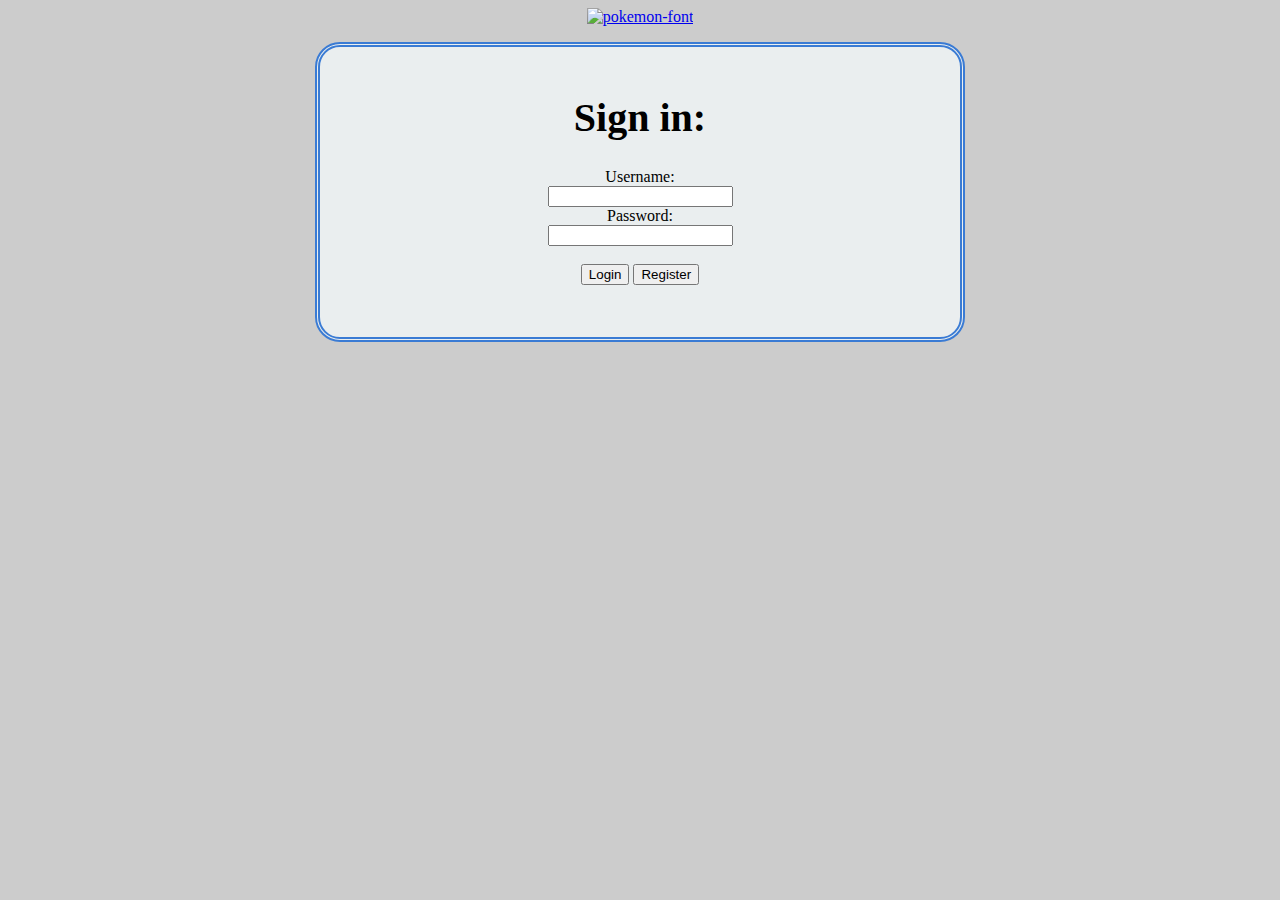
==== index.html @ 09b22e28 "Add files via upload" ====
<html>
<head>
<style>
@font-face{
  font-family: "pokefont";
  src: url(pokefont.ttf);
}
label{
font-family: "pokefont";
}

h1{
font-family:"pokefont";
}

.boxed {
  border: 5px solid #3a7bd4 ;
  border-radius: 25px;
  border-style: double;
  background: #Eaeeef;
  padding: 20px;
  height: 250px;
  width: 600px;
  margin: auto;
  display: inline-block;
  margin-left: auto;
  margin-right: auto;
  text-align: left;
  font-family:"pokefont";
}

div.boxed
{
    display: block;
    text-align: center;
    font-family:"pokefont";
}


body {
background-image: url("https://wallpapercave.com/wp/wp2432933.jpg");
background-repeat: no-repeat;
background-size: cover;
background-color: #cccccc;
}
</style>
</head>

  <body background= href="https://pixelz.cc/images/pokemon-poke-ball-wqhd-1440p-wallpaper/">
    <p align="center"><a 
    href="index.html"><img 
src="https://fontmeme.com/permalink/210826/eb2ec528db4569fc99743c4afb9d8bc3.png" alt="pokemon-font" border="0"></a>
<div class="boxed">
  <h1 style="font-size:40px;font-family:"pokefont";">Sign in:</h1>
  <form method="post">
    <label for="Login" align="middle">Username:</label><br>
    <input type="text" id="Login" name="Login"><br>
    <label for="password" align="middle">Password:</label><br>
    <input type="password" id="password" name="password">
    </br></br>
    <input type="submit" value="Login">
    <button type="button" onclick="window.location.href='register.html'">Register</button>
  </form>
</div>
  </body>
</html>
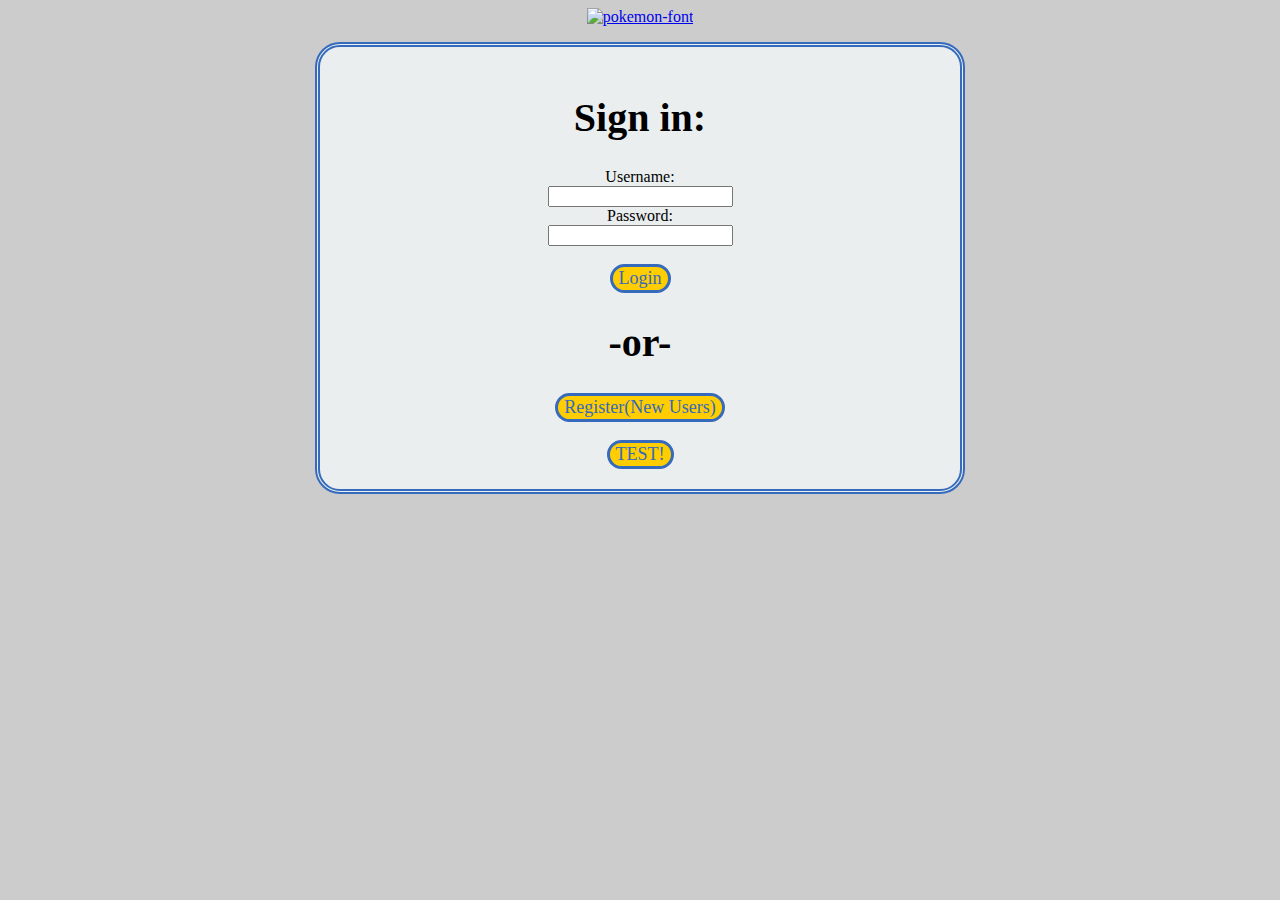
==== commit 5c8c6c68: "Add files via upload" ====
--- a/index.html
+++ b/index.html
@@ -13,13 +13,31 @@
 font-family:"pokefont";
 }
 
+.loginresult{
+font-family: "pokefont"
+color: red;
+}
+
+button{
+font-family: "pokefont";
+}
+
+.submitbutton {
+font-family: "pokefont";
+font-size: 18px;
+color: #356ABC;
+background-color: #ffcd00;
+border-radius: 15px;
+border: 3px solid #356ABC;
+}
+
 .boxed {
-  border: 5px solid #3a7bd4 ;
+  border: 5px solid #356ABC ;
   border-radius: 25px;
   border-style: double;
   background: #Eaeeef;
   padding: 20px;
-  height: 250px;
+  height: auto;
   width: 600px;
   margin: auto;
   display: inline-block;
@@ -54,13 +72,16 @@
   <h1 style="font-size:40px;font-family:"pokefont";">Sign in:</h1>
   <form method="post">
     <label for="Login" align="middle">Username:</label><br>
-    <input type="text" id="Login" name="Login"><br>
+    <input type="text" id="loginName" name="Login" required><br>
     <label for="password" align="middle">Password:</label><br>
-    <input type="password" id="password" name="password">
+    <input type="password" id="loginPassword" name="password" required>
     </br></br>
-    <input type="submit" value="Login">
-    <button type="button" onclick="window.location.href='register.html'">Register</button>
+    <button type="button" class="submitbutton" onclick="Login()">Login</button>
   </form>
+	<p class="loginresult" id="loginResult"></p>
+	<h1 style="font-size:40px;font-family:"pokefont";">-or-</h1>
+    	<button type="button" class="submitbutton" onclick="window.location.href='register.html'">Register(New Users)</button></br>
+    	</br><button type="button" class="submitbutton" onclick="window.location.href='dex.html'">TEST!</button>
 </div>
   </body>
 </html>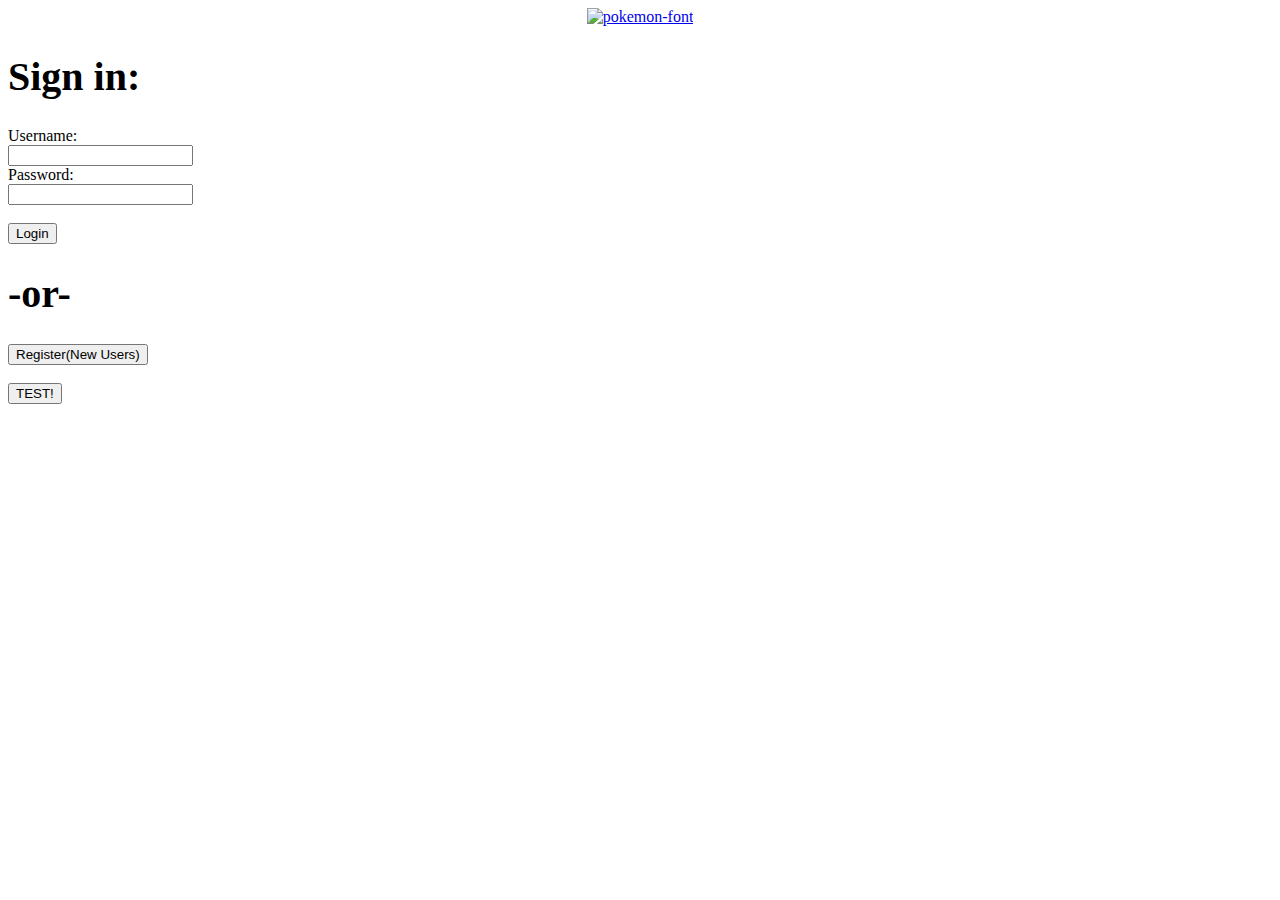
==== commit a2a04ce5: "Add files via upload" ====
--- a/index.html
+++ b/index.html
@@ -1,67 +1,13 @@
 <html>
 <head>
-<style>
-@font-face{
-  font-family: "pokefont";
-  src: url(pokefont.ttf);
-}
-label{
-font-family: "pokefont";
-}
-
-h1{
-font-family:"pokefont";
-}
-
-.loginresult{
-font-family: "pokefont"
-color: red;
-}
-
-button{
-font-family: "pokefont";
-}
-
-.submitbutton {
-font-family: "pokefont";
-font-size: 18px;
-color: #356ABC;
-background-color: #ffcd00;
-border-radius: 15px;
-border: 3px solid #356ABC;
-}
-
-.boxed {
-  border: 5px solid #356ABC ;
-  border-radius: 25px;
-  border-style: double;
-  background: #Eaeeef;
-  padding: 20px;
-  height: auto;
-  width: 600px;
-  margin: auto;
-  display: inline-block;
-  margin-left: auto;
-  margin-right: auto;
-  text-align: left;
-  font-family:"pokefont";
-}
-
-div.boxed
-{
-    display: block;
-    text-align: center;
-    font-family:"pokefont";
-}
-
-
-body {
-background-image: url("https://wallpapercave.com/wp/wp2432933.jpg");
-background-repeat: no-repeat;
-background-size: cover;
-background-color: #cccccc;
-}
-</style>
+  <head>
+    <script type="text/javascript" src="js/code.js"></script>
+    <script type="text/javascript" src="js/md5.js"></script>
+      <link href="css/styles.css" rel="stylesheet">	
+    
+    <script type="text/javascript">
+    </script>
+  </head>
 </head>
 
   <body background= href="https://pixelz.cc/images/pokemon-poke-ball-wqhd-1440p-wallpaper/">
@@ -69,17 +15,19 @@
     href="index.html"><img 
 src="https://fontmeme.com/permalink/210826/eb2ec528db4569fc99743c4afb9d8bc3.png" alt="pokemon-font" border="0"></a>
 <div class="boxed">
-  <h1 style="font-size:40px;font-family:"pokefont";">Sign in:</h1>
-  <form method="post">
-    <label for="Login" align="middle">Username:</label><br>
-    <input type="text" id="loginName" name="Login" required><br>
-    <label for="password" align="middle">Password:</label><br>
+  <h1 style="font-size:40px;font-family:'pokefont';">Sign in:</h1>
+  <div>
+    <label for="login">Username:</label><br>
+    <input type="text" id="loginName" name="login" required><br>
+    <label for="password">Password:</label><br>
     <input type="password" id="loginPassword" name="password" required>
     </br></br>
-    <button type="button" class="submitbutton" onclick="Login()">Login</button>
-  </form>
+    <button type="submit" class="submitbutton" onclick="doLogin()">Login</button>
+  </div>
+
+	
 	<p class="loginresult" id="loginResult"></p>
-	<h1 style="font-size:40px;font-family:"pokefont";">-or-</h1>
+	<h1 style="font-size:40px;font-family:'pokefont';">-or-</h1>
     	<button type="button" class="submitbutton" onclick="window.location.href='register.html'">Register(New Users)</button></br>
     	</br><button type="button" class="submitbutton" onclick="window.location.href='dex.html'">TEST!</button>
 </div>
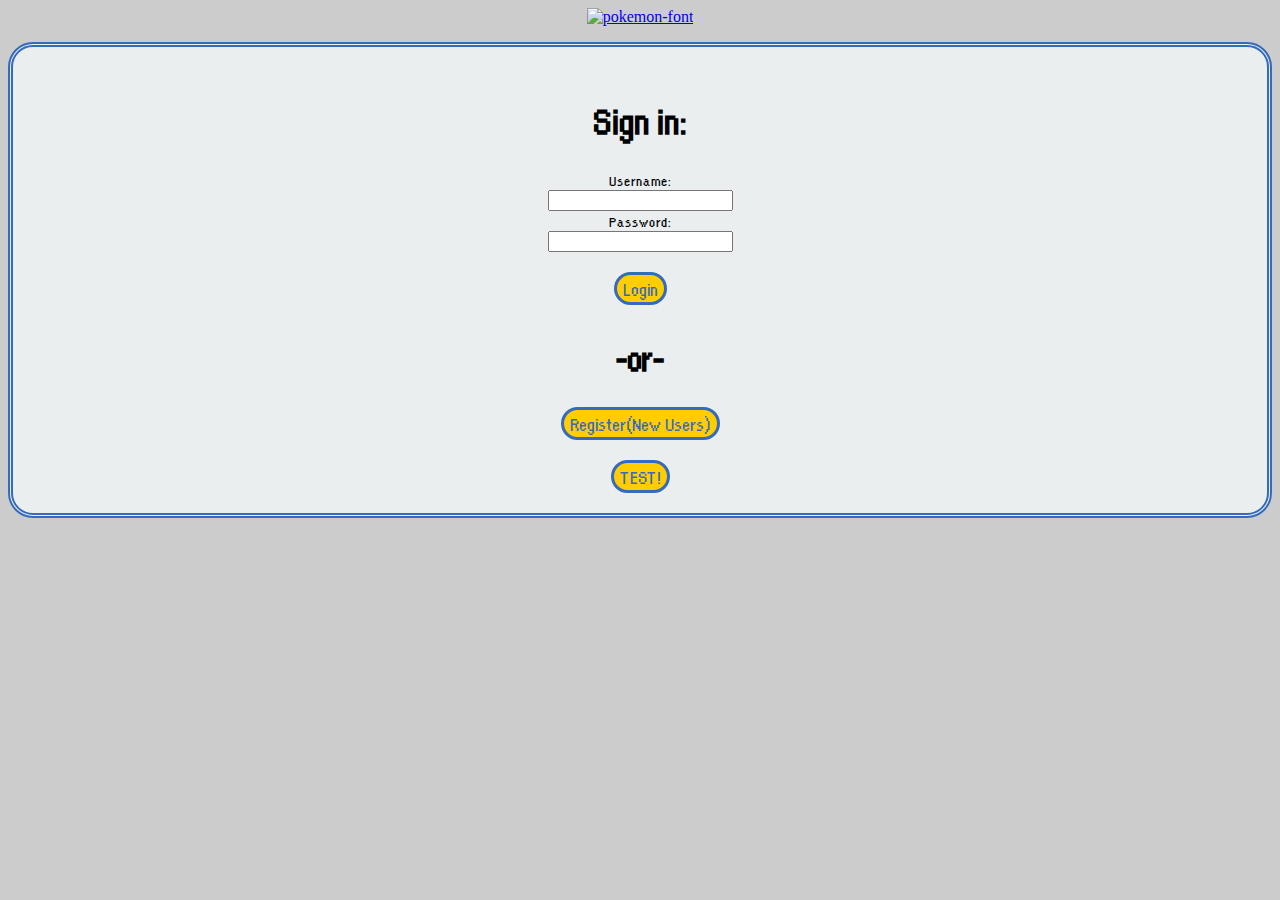
==== commit bfeba84b: "Add files via upload" ====
--- a/index.html
+++ b/index.html
@@ -1,13 +1,11 @@
 <html>
 <head>
-  <head>
     <script type="text/javascript" src="js/code.js"></script>
     <script type="text/javascript" src="js/md5.js"></script>
       <link href="css/styles.css" rel="stylesheet">	
     
     <script type="text/javascript">
     </script>
-  </head>
 </head>
 
   <body background= href="https://pixelz.cc/images/pokemon-poke-ball-wqhd-1440p-wallpaper/">
--- a/css/styles.css
+++ b/css/styles.css
@@ -0,0 +1,246 @@
+@font-face {
+	font-family: "pokefont";
+	src: url(../pokefont.ttf);
+}
+
+input[type=submit] {
+	font-family: "pokefont";
+	font-size: 20px;
+}
+
+button {
+	font-family: "pokefont";
+	display:inline-block;
+}
+
+.top-screen-lights {
+	width: 50%;
+	margin-top: 2px;
+	display: flex;
+	justify-self: center;
+	justify-content: center;
+	align-items: center;
+}
+
+.light {
+	border: solid black 1px;
+	width: 5px;
+	height: 5px;
+	border-radius: 50%;
+	margin-right: 7px;
+	background: red;
+}
+
+.line {
+	width: 18px;
+	height: 2px;
+	background-color: black;
+	margin-top: 8px;
+	display: block;
+}
+
+.button {
+	font-family: "pokefont";
+	font-size: 20px;
+	color: #356ABC;
+	background-color: #ffcd00;
+	border-radius: 40px;
+	border: 3px solid #356ABC;
+	display:inline-block;
+}
+
+.submitbutton {
+	font-family: "pokefont";
+	font-size: 20px;
+	color: #356ABC;
+	background-color: #ffcd00;
+	border-radius: 40px;
+	border: 3px solid #356ABC;
+	display:inline-block;
+}
+
+.searchbutton {
+	font-family: "pokefont";
+	font-size: 15px;
+	color: #356ABC;
+	background-color: #ffcd00;
+	border-radius: 40px;
+	border: 3px solid #356ABC;
+}
+
+h1 {
+	font-family:"pokefont";
+}
+
+.boxed {
+	border: 5px solid #356ABC;
+	border-radius: 25px;
+	border-style: double;
+	background: #Eaeeef;
+	padding: 20px;
+	height: auto;
+	margin: auto;
+	display: inline-block;
+	margin-left: auto;
+	margin-right: auto;
+	text-align: left;
+	font-family:"pokefont";
+	box-sizing: border-box;
+}
+
+#main-body-container {
+	position: relative;
+	height: 550px;
+}
+
+#screen-container {
+	position: absolute;
+	height: 100%;
+	right: 0;
+	width: 60%;
+}
+
+#contactSearchResults {
+	position: absolute;
+	height: 100%;
+	left: 0;
+	width: 40%;
+}
+ul {
+	list-style-type:none;
+	padding: 0;
+	margin: 0;
+	margin-left: 1em;
+}
+
+li.selected {
+	background-image: url(../images/openpokeball.png);
+	padding:10px;
+	font-family: "pokefont";
+	font-size: 20px;
+	background-repeat: no-repeat;
+	display: block;
+	background-position: -4px 7px;
+	padding-left: 1em;
+}
+
+li.unselected {
+	background-image: url(../images/pokeball.png);
+	padding:10px;
+	font-family: "pokefont";
+	font-size: 20px;
+	background-repeat: no-repeat;
+	background-position: 0 15px;
+	display: block;
+	padding-left: 1em;
+}
+
+div.boxed {
+    display: block;
+    text-align: center;
+    font-family:"pokefont";
+}
+
+div.resultsborder {
+	border: 5px solid black;
+	background: white;
+	padding: 20px;
+	height: 350px;
+	width: 350px;
+	margin: auto;
+	display:inline-block;
+	border-radius: 0 0 0 17%;
+	position: relative;
+}
+
+form.results {
+	border: 5px solid black;
+	border-radius: 5px;
+	background: #98cb98;
+	padding: 20px;
+	height: 250px;
+	width: 250px;
+	margin: auto;
+	display: inline-block;
+	margin-left: auto;
+	margin-right: auto;
+	text-align: left;
+	font-family:"pokefont";
+	font-size: 30px;
+	color: black;
+}
+
+.results input {
+	font: inherit;
+	font-size: 25px;
+	border: none;
+	outline: none;
+	background-color: inherit;
+	width: 100%;
+}
+
+.results input#phoneNumber {
+	width: 70%;
+}
+
+.emptymode .results {
+	color: darkslategrey;
+	background-color: #7da77d;
+}
+
+.emptymode .bottom-button-container,
+.emptymode #editbutton,
+.emptymode #deletebutton {
+	display: none;
+}
+
+.viewingmode .bottom-button-container {
+	display: none;
+}
+
+.createmode #editbutton, 
+.createmode #deletebutton {
+	display: none;
+}
+
+.editmode #addbutton, 
+.editmode #deletebutton {
+	visibility: hidden;
+}
+
+
+.side-button-container {
+	position: absolute;
+	right: 0;
+	top: 30px;
+	width: 45px;
+}
+.side-button-container > .button {
+	margin: 0 0 5px 0;
+}
+
+.bottom-button-container {
+	position: absolute;
+	bottom: 22px;
+	right: 74px;
+}
+
+#cancelbutton {
+	background-color: rgb(252, 82, 52);
+	color: #054097;
+	margin-left: 5px;
+}
+
+body {
+	background-image: url("https://wallpapercave.com/wp/wp2432933.jpg");
+	background-repeat: no-repeat;
+	background-size: cover;
+	background-color: #cccccc;
+}
+
+.page-wrap {
+	position: relative;
+	width: 75%;
+	min-width: 766px;
+	margin: auto;
+}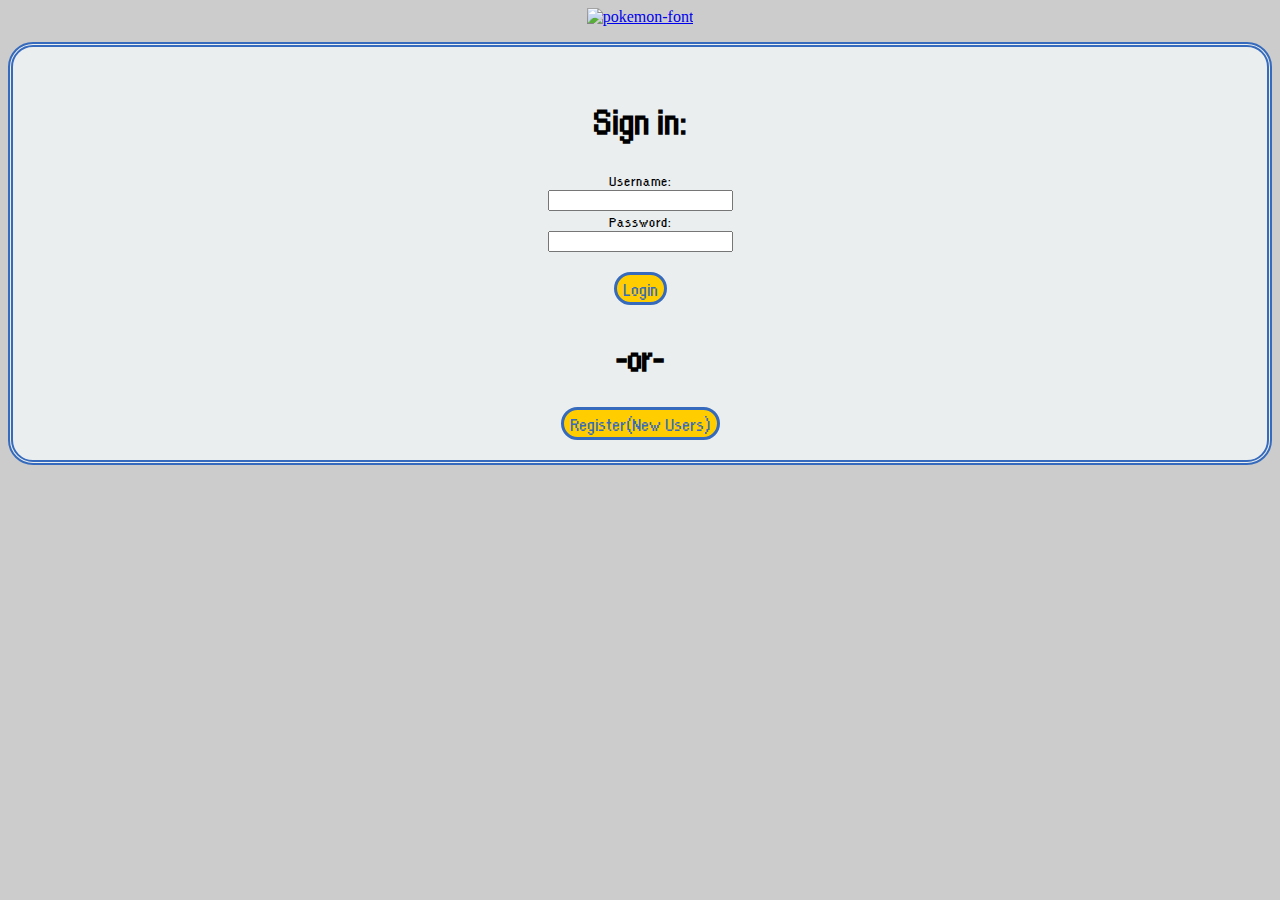
==== commit e5ce7f1a: "Add files via upload" ====
--- a/index.html
+++ b/index.html
@@ -27,7 +27,6 @@
 	<p class="loginresult" id="loginResult"></p>
 	<h1 style="font-size:40px;font-family:'pokefont';">-or-</h1>
     	<button type="button" class="submitbutton" onclick="window.location.href='register.html'">Register(New Users)</button></br>
-    	</br><button type="button" class="submitbutton" onclick="window.location.href='dex.html'">TEST!</button>
 </div>
   </body>
 </html>--- a/css/styles.css
+++ b/css/styles.css
@@ -183,28 +183,28 @@
 	width: 70%;
 }
 
-.emptymode .results {
+[state=emptymode] .results {
 	color: darkslategrey;
 	background-color: #7da77d;
 }
 
-.emptymode .bottom-button-container,
-.emptymode #editbutton,
-.emptymode #deletebutton {
+[state=emptymode] .bottom-button-container,
+[state=emptymode] #editbutton,
+[state=emptymode] #deletebutton {
 	display: none;
 }
 
-.viewingmode .bottom-button-container {
+[state=viewingmode] .bottom-button-container {
 	display: none;
 }
 
-.createmode #editbutton, 
-.createmode #deletebutton {
+[state=createmode] #editbutton, 
+[state=createmode] #deletebutton {
 	display: none;
 }
 
-.editmode #addbutton, 
-.editmode #deletebutton {
+[state=editmode] #addbutton, 
+[state=editmode] #deletebutton {
 	visibility: hidden;
 }
 
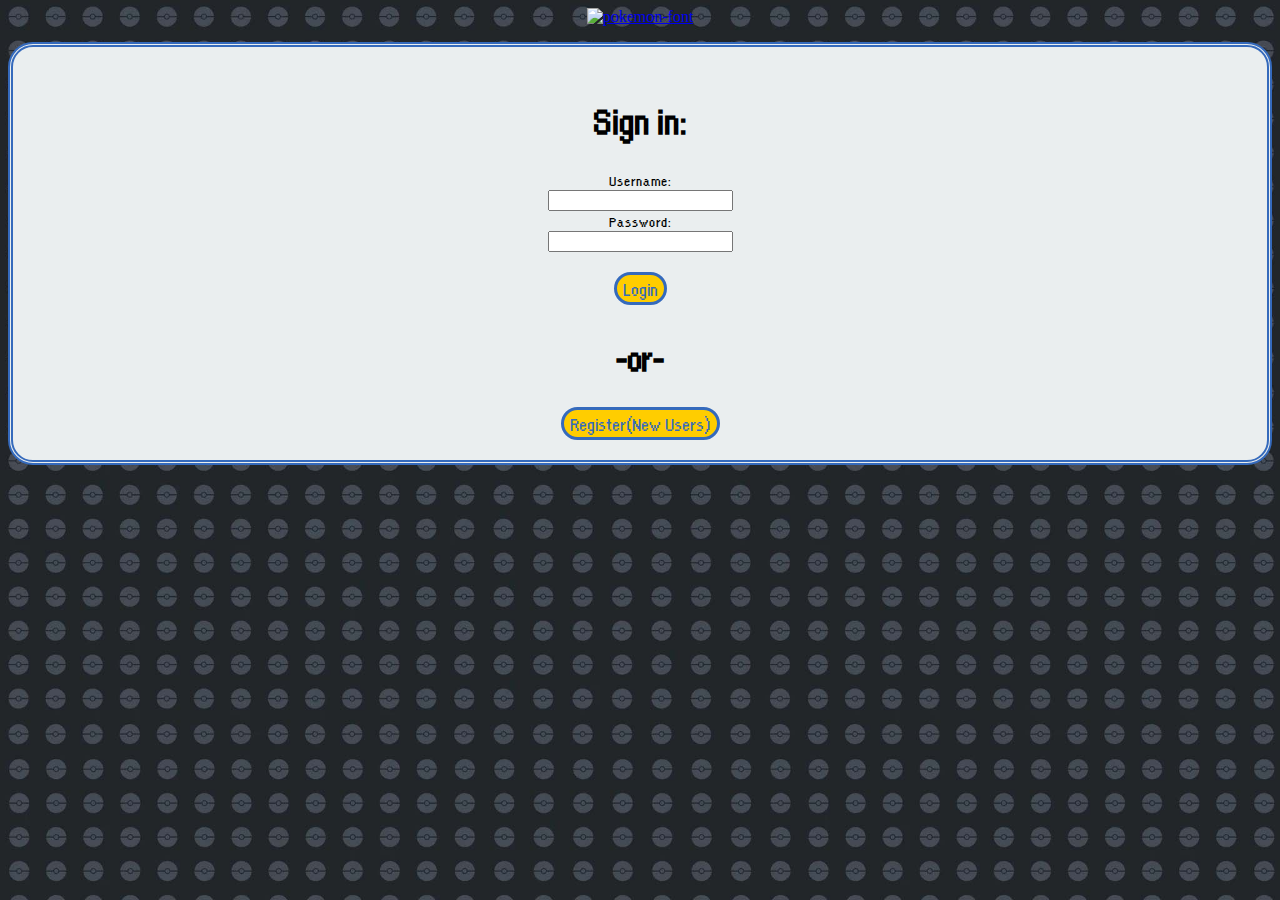
==== commit 5306d441: "Add files via upload" ====
--- a/index.html
+++ b/index.html
@@ -9,9 +9,7 @@
 </head>
 
   <body background= href="https://pixelz.cc/images/pokemon-poke-ball-wqhd-1440p-wallpaper/">
-    <p align="center"><a 
-    href="index.html"><img 
-src="https://fontmeme.com/permalink/210826/eb2ec528db4569fc99743c4afb9d8bc3.png" alt="pokemon-font" border="0"></a>
+    <p align="center"><a id="logo" href="index.html"><img src="https://fontmeme.com/permalink/210826/eb2ec528db4569fc99743c4afb9d8bc3.png" alt="pokemon-font" border="0"></a>
 <div class="boxed">
   <h1 style="font-size:40px;font-family:'pokefont';">Sign in:</h1>
   <div>
--- a/css/styles.css
+++ b/css/styles.css
@@ -11,6 +11,7 @@
 button {
 	font-family: "pokefont";
 	display:inline-block;
+  cursor: pointer;
 }
 
 .top-screen-lights {
@@ -57,6 +58,7 @@
 	border-radius: 40px;
 	border: 3px solid #356ABC;
 	display:inline-block;
+  cursor: pointer;
 }
 
 .searchbutton {
@@ -66,6 +68,7 @@
 	background-color: #ffcd00;
 	border-radius: 40px;
 	border: 3px solid #356ABC;
+  cursor: pointer;
 }
 
 h1 {
@@ -111,6 +114,7 @@
 	padding: 0;
 	margin: 0;
 	margin-left: 1em;
+  height: 70%;
 }
 
 li.selected {
@@ -232,7 +236,8 @@
 }
 
 body {
-	background-image: url("https://wallpapercave.com/wp/wp2432933.jpg");
+	/*background-image: url("https://wallpapercave.com/wp/wp2432933.jpg");*/
+  background-image: url(../images/pokewallpaper3.png);
 	background-repeat: no-repeat;
 	background-size: cover;
 	background-color: #cccccc;
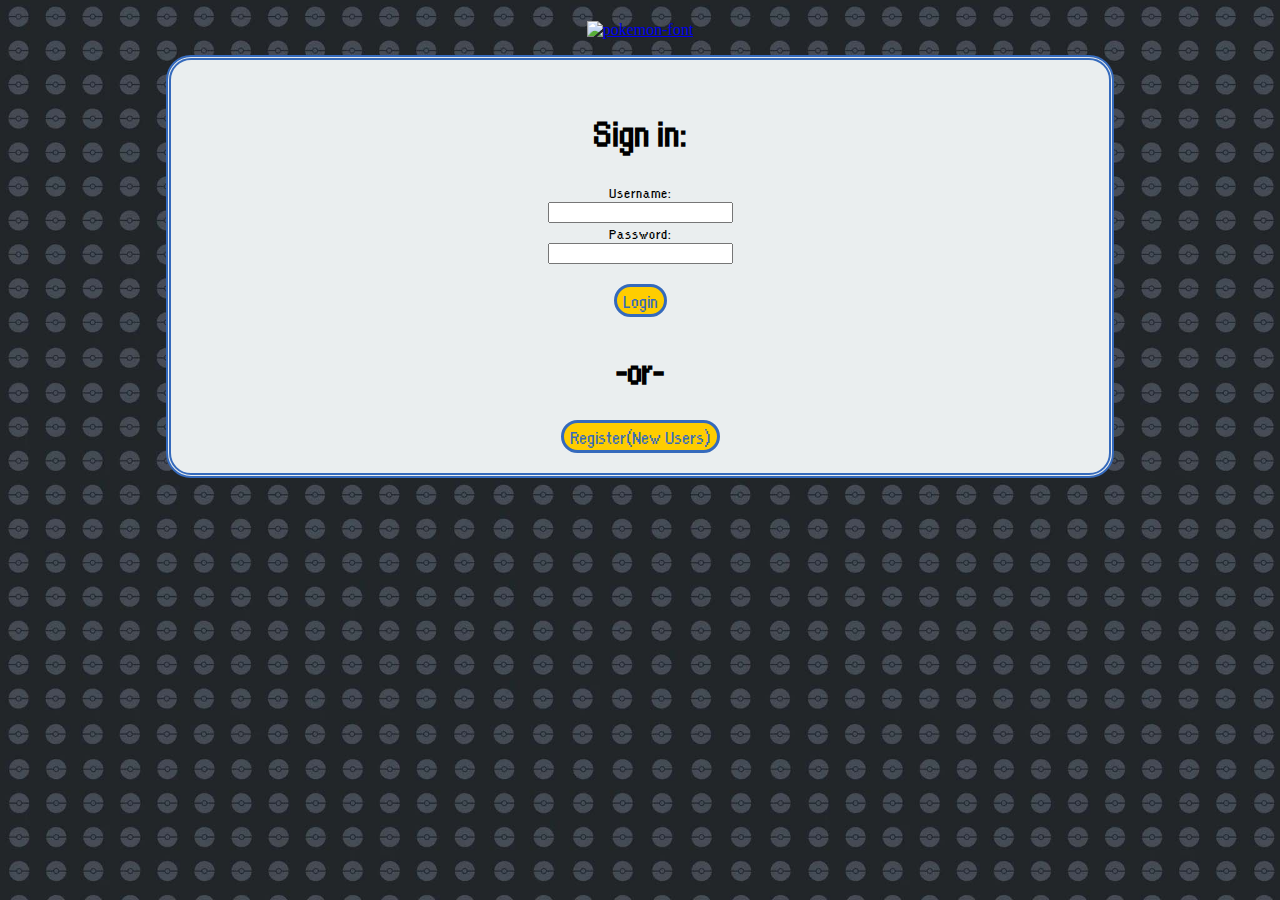
==== commit 3e1ed242: "Add files via upload" ====
--- a/index.html
+++ b/index.html
@@ -10,21 +10,22 @@
 
   <body background= href="https://pixelz.cc/images/pokemon-poke-ball-wqhd-1440p-wallpaper/">
     <p align="center"><a id="logo" href="index.html"><img src="https://fontmeme.com/permalink/210826/eb2ec528db4569fc99743c4afb9d8bc3.png" alt="pokemon-font" border="0"></a>
-<div class="boxed">
-  <h1 style="font-size:40px;font-family:'pokefont';">Sign in:</h1>
-  <div>
-    <label for="login">Username:</label><br>
-    <input type="text" id="loginName" name="login" required><br>
-    <label for="password">Password:</label><br>
-    <input type="password" id="loginPassword" name="password" required>
-    </br></br>
-    <button type="submit" class="submitbutton" onclick="doLogin()">Login</button>
+<div class="page-wrap">
+  <div class="boxed">
+    <h1 style="font-size:40px;font-family:'pokefont';">Sign in:</h1>
+    <div>
+      <label for="login">Username:</label><br>
+      <input type="text" id="loginName" name="login" required><br>
+      <label for="password">Password:</label><br>
+      <input type="password" id="loginPassword" name="password" required>
+      </br></br>
+      <button type="submit" class="submitbutton" onclick="doLogin()">Login</button>
+    </div>
+	
+    <p class="loginresult" id="loginResult"></p>
+    <h1 style="font-size:40px;font-family:'pokefont';">-or-</h1>
+        <button type="button" class="submitbutton" onclick="window.location.href='register.html'">Register(New Users)</button></br>
   </div>
-
-	
-	<p class="loginresult" id="loginResult"></p>
-	<h1 style="font-size:40px;font-family:'pokefont';">-or-</h1>
-    	<button type="button" class="submitbutton" onclick="window.location.href='register.html'">Register(New Users)</button></br>
 </div>
   </body>
 </html>--- a/css/styles.css
+++ b/css/styles.css
@@ -8,6 +8,56 @@
 	font-size: 20px;
 }
 
+.nav{
+  display: inline;
+  padding-left: .75%;
+  padding-right: .75%;
+  height: 2%;
+  border-right: 2px solid white;
+  background-color:#393e46;
+  padding-top: .25%;
+  color: #f7f7e7; 
+  font-family: "pokefont";
+  cursor: pointer;
+}
+
+.nav:hover{
+  background-color:#474c53
+}
+
+.logout{
+  display:inline;
+  float:right;
+  padding-left:6%; 
+  padding-right:10%;
+  font-family: "pokefont";
+  cursor: pointer;
+  background-color:#393e46;
+  font-size:20px;
+  color: #f7f7e7;
+}
+
+.logout:hover{
+  background-color:#474c53;
+}
+        
+.ulnav{
+  position: fixed; 
+  top: 0; 
+  width: 100%; 
+  background-color:#393e46;
+  display:inline-block; 
+  height:2.3%; 
+  padding-bottom: .2%; 
+  padding-top: .2%; 
+  margin-bottom: 2%; 
+  z-index: 10;
+  color: #f7f7e7; 
+  font-family: "pokefont";
+  cursor: pointer;
+  border-bottom: 2px solid white;
+}
+        
 button {
 	font-family: "pokefont";
 	display:inline-block;
@@ -91,6 +141,25 @@
 	box-sizing: border-box;
 }
 
+#success{
+  /*-webkit-animation: type 2s steps(60, end);*/ 
+  font-family: 'pokefont'; 
+  font-size: 40px; 
+  display: none;
+  height:auto;  
+  padding-top: 1%;
+  color: black;
+}
+
+@-webkit-keyframes type {
+  0%{ 
+    width: 0;
+  }
+  100%{
+    width: 100%
+  }
+}
+
 #main-body-container {
 	position: relative;
 	height: 550px;
@@ -101,6 +170,15 @@
 	height: 100%;
 	right: 0;
 	width: 60%;
+}
+
+#logo{
+  display:block; 
+  height:auto; 
+  z-index: 1; 
+  position: relative; 
+  padding-top: 1%; 
+  cursor: pointer;
 }
 
 #contactSearchResults {
@@ -118,10 +196,10 @@
 }
 
 li.selected {
-	background-image: url(../images/openpokeball.png);
+	background-image: url(../images/openpokeball2.png);
 	padding:10px;
 	font-family: "pokefont";
-	font-size: 20px;
+	font-size: 30px;
 	background-repeat: no-repeat;
 	display: block;
 	background-position: -4px 7px;
@@ -129,14 +207,15 @@
 }
 
 li.unselected {
-	background-image: url(../images/pokeball.png);
+	background-image: url(../images/pokeball2.png);
 	padding:10px;
 	font-family: "pokefont";
-	font-size: 20px;
+	font-size: 30px;
 	background-repeat: no-repeat;
 	background-position: 0 15px;
 	display: block;
 	padding-left: 1em;
+  cursor: pointer;
 }
 
 div.boxed {
@@ -238,7 +317,7 @@
 body {
 	/*background-image: url("https://wallpapercave.com/wp/wp2432933.jpg");*/
   background-image: url(../images/pokewallpaper3.png);
-	background-repeat: no-repeat;
+	background-repeat: repeat;
 	background-size: cover;
 	background-color: #cccccc;
 }
